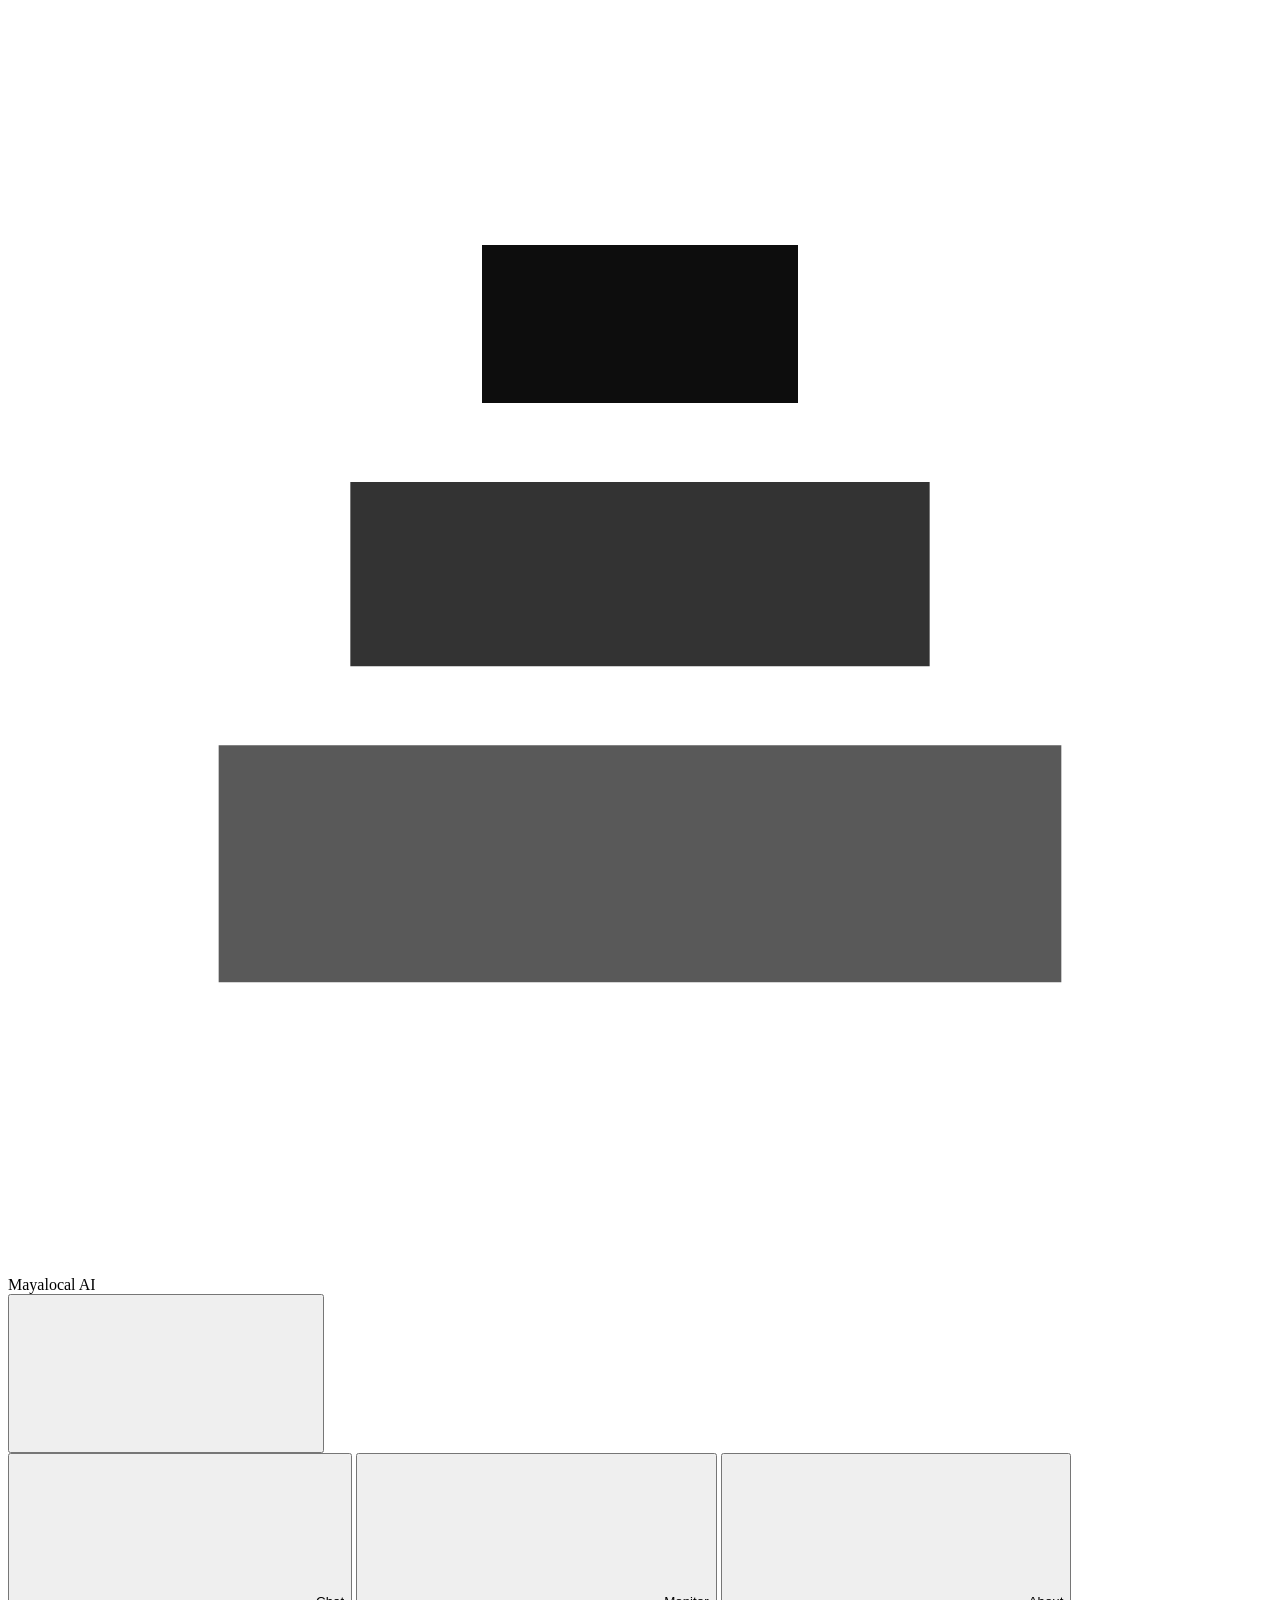
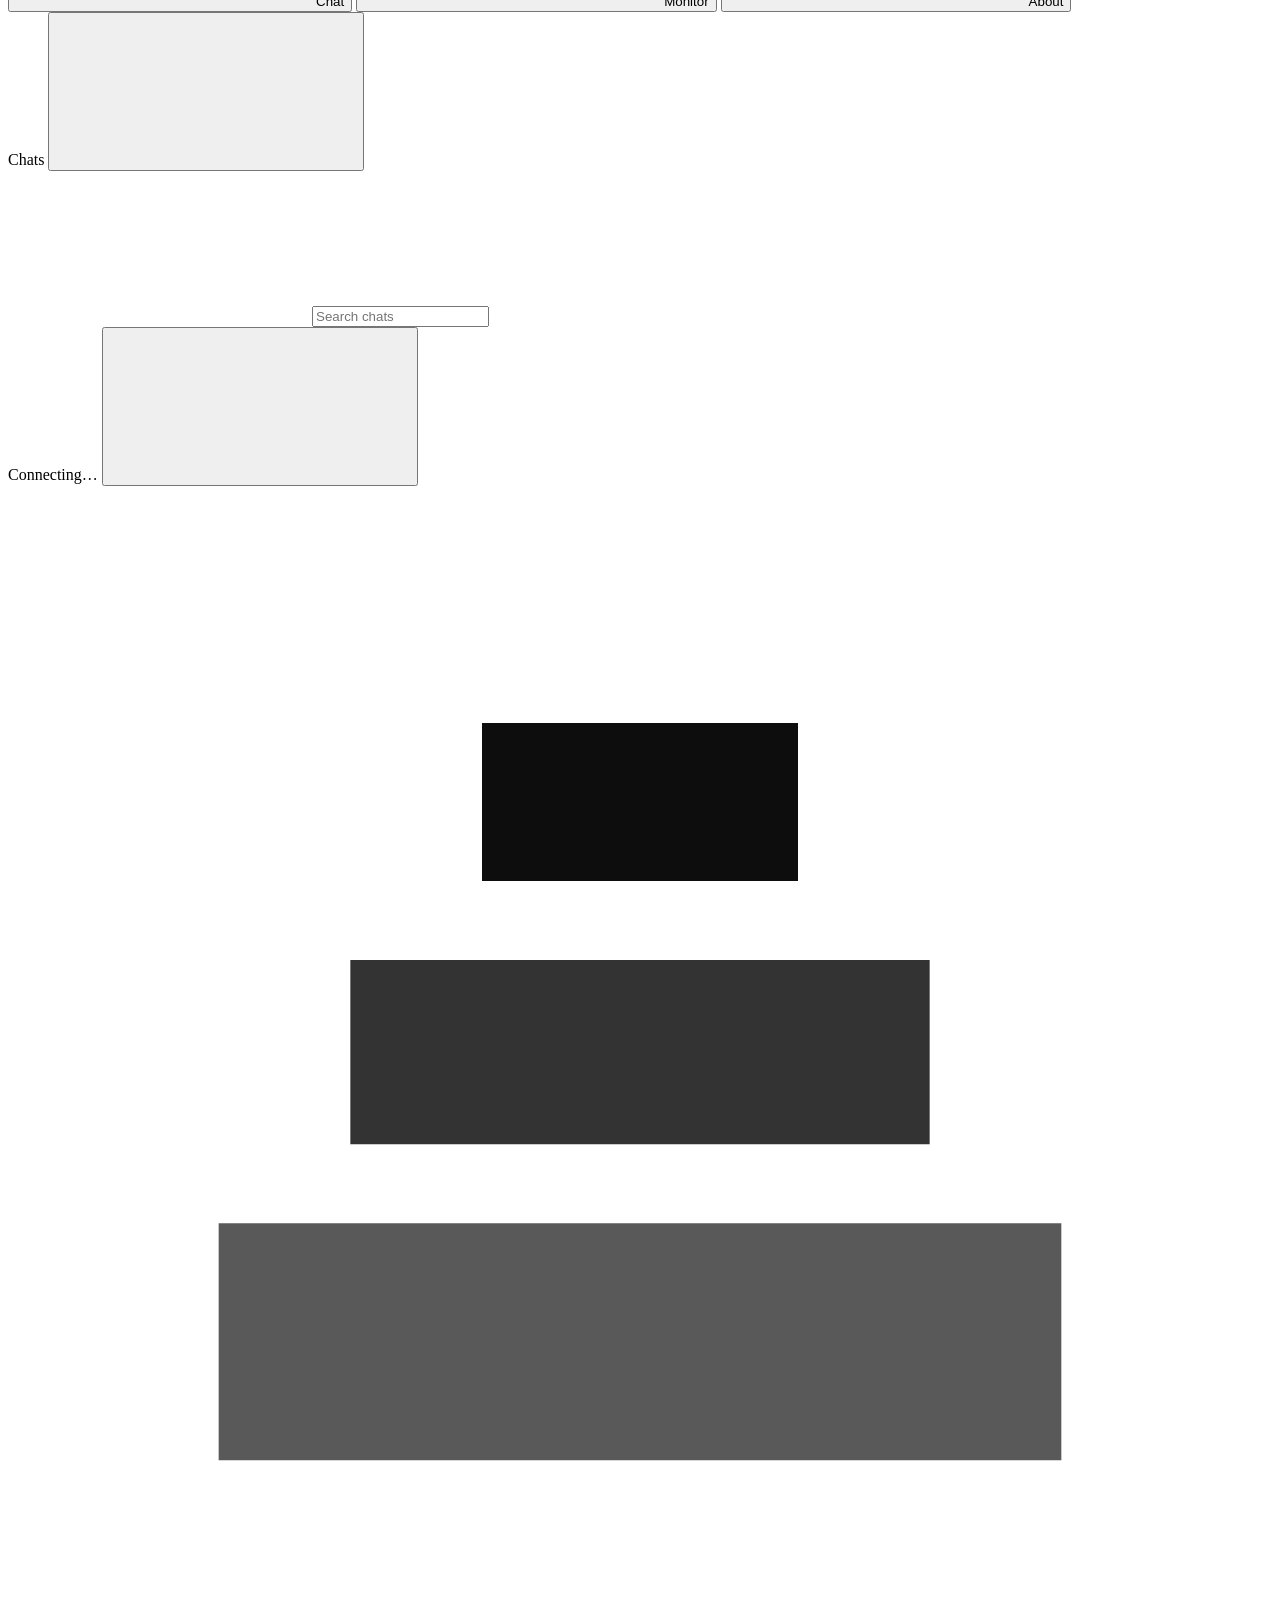
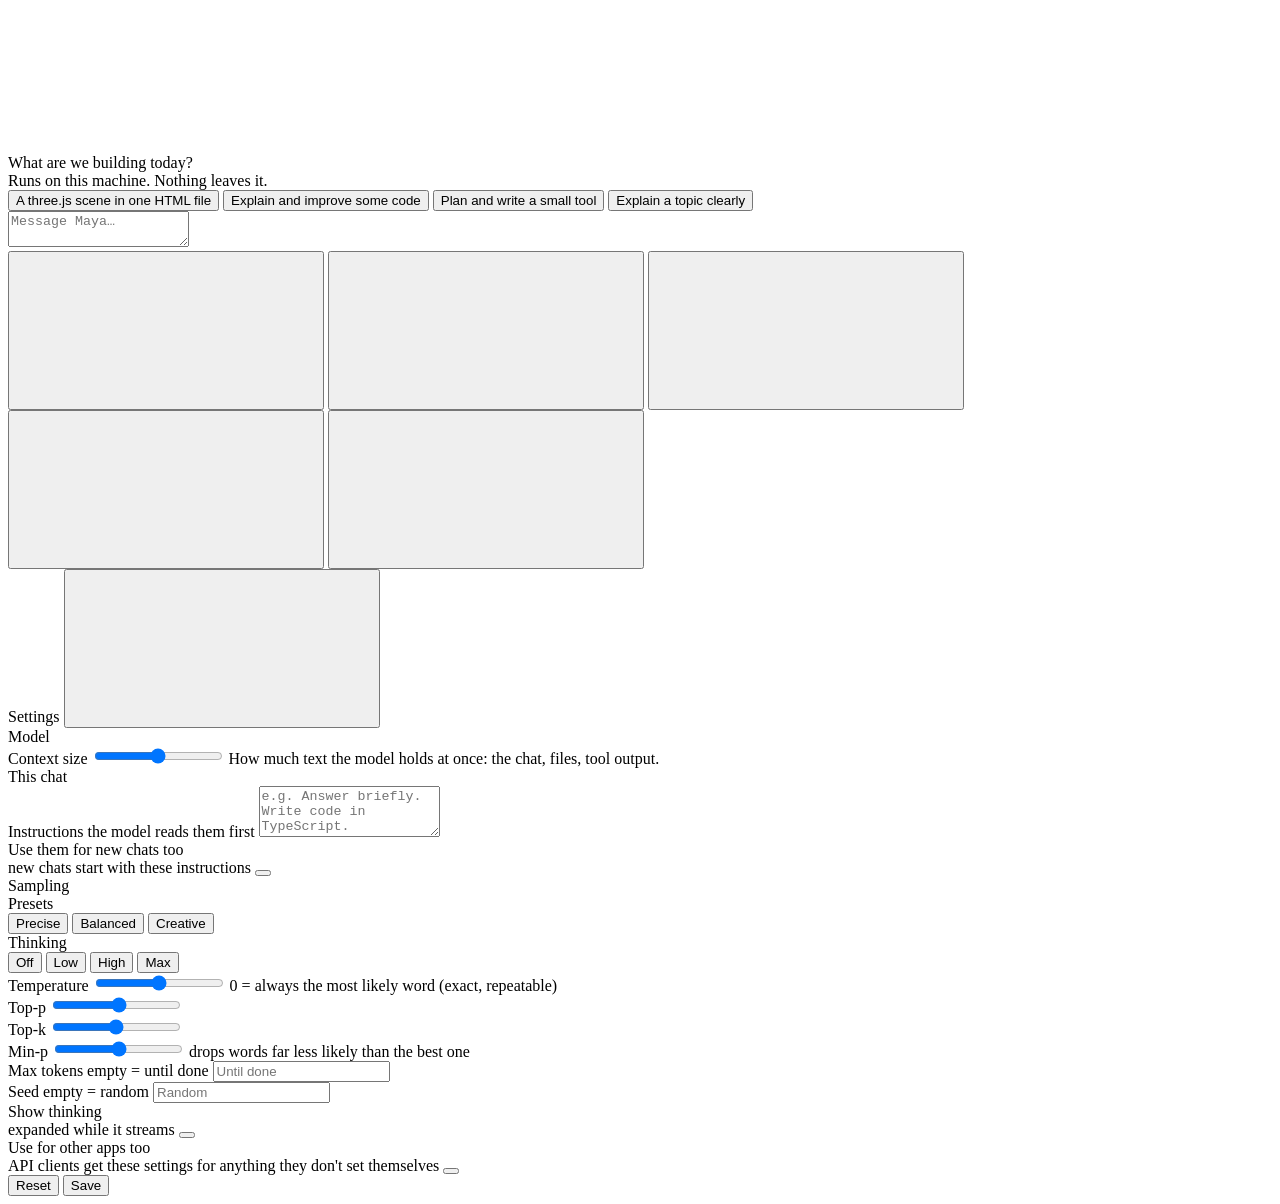
==== serve/web/index.html @ 5b813fad "merge: upstream v1.1.16 (MAYA_ names, DeepSeek-V4.1-Flash, EXL3 decode and the split's helper prompt" ====
<!doctype html>
<html lang="en" data-theme="dark">
<head>
<meta charset="utf-8">
<meta name="viewport" content="width=device-width, initial-scale=1, viewport-fit=cover">
<meta name="theme-color" content="#090a14">
<title>Project Maya</title>
<link rel="manifest" href="web/manifest.webmanifest">
<link rel="icon" href="web/icon.svg" type="image/svg+xml">
<link rel="stylesheet" href="web/tokens.css">
<link rel="stylesheet" href="web/components.css">
<link rel="stylesheet" href="web/app.css">
<script>
  // the theme before the first paint: the saved choice, else dark (Maya's default).  "maya.ui-theme": a choice
  // saved under the paper skin ("maya.theme") does not carry over
  try {
    const t = localStorage.getItem("maya.ui-theme") || "dark";
    document.documentElement.dataset.theme = t;
  } catch (e) {}
</script>
</head>
<body>
<!-- the gradient the context ring is drawn with -->
<svg width="0" height="0" style="position:absolute" aria-hidden="true">
  <defs><linearGradient id="maya-grad" x1="0" y1="0" x2="1" y2="1">
    <stop offset="0" stop-color="var(--st-accent)"/><stop offset="1" stop-color="var(--st-accent-2)"/></linearGradient></defs>
</svg>

<div class="shell">
<!-- ============================ Sidebar ============================ -->
<aside class="side">
  <div class="brand">
    <span class="maya-mark" aria-hidden="true">
      <svg viewBox="0 0 24 24" fill="none"><path d="M9 4.5h6v3H9z" fill="currentColor" opacity=".95"/>
        <path d="M6.5 9h11v3.5h-11z" fill="currentColor" opacity=".8"/><path d="M4 14h16v4.5H4z" fill="currentColor" opacity=".65"/></svg>
    </span>
    <span class="brand__text"><span class="brand__name">Maya</span><span class="brand__sub">local AI</span></span>
  </div>
  <button class="st-btn st-btn--icon chats-toggle" id="chats-toggle" title="Chats" aria-label="Chats" aria-controls="chats" aria-expanded="false">
    <svg class="st-icon"><use href="web/sprite.svg#i-menu"/></svg></button>
  <nav class="st-tabs" role="tablist" aria-label="Views">
    <button class="st-tab" role="tab" id="tab-btn-chat" aria-controls="view-chat" aria-selected="true" data-tab="chat">
      <svg class="st-icon"><use href="web/sprite.svg#i-chat"/></svg><span>Chat</span></button>
    <button class="st-tab" role="tab" id="tab-btn-monitor" aria-controls="view-monitor" aria-selected="false" data-tab="monitor">
      <svg class="st-icon"><use href="web/sprite.svg#i-activity"/></svg><span>Monitor</span></button>
    <button class="st-tab" role="tab" id="tab-btn-about" aria-controls="view-about" aria-selected="false" data-tab="about">
      <svg class="st-icon"><use href="web/sprite.svg#i-info"/></svg><span>About</span>
      <i class="tab-dot" id="about-dot" hidden title="A new version is available"></i></button>
  </nav>
  <!-- the chats: in the sidebar on wide screens, a panel from the left on narrow ones -->
  <section class="chats" id="chats" aria-label="Chats">
    <div class="chats__head">
      <span class="chats__title">Chats</span>
      <button class="st-btn st-btn--icon" id="chats-new" title="New chat (Ctrl+Shift+O)" aria-label="New chat">
        <svg class="st-icon"><use href="web/sprite.svg#i-plus"/></svg></button>
    </div>
    <label class="chats__search"><svg class="st-icon st-icon--sm" aria-hidden="true"><use href="web/sprite.svg#i-search"/></svg>
      <input id="chats-search" type="search" placeholder="Search chats" aria-label="Search chats" autocomplete="off"></label>
    <div class="chats__list" id="chats-list" role="list"></div>
  </section>
  <div class="side__model" id="side-model"></div>
  <div class="side__foot">
    <span class="st-pill" id="pill" data-state="idle" role="status" aria-live="polite">
      <span class="st-pill__dot"></span><span id="pill-text">Connecting&hellip;</span></span>
    <button class="st-btn st-btn--icon" id="theme-btn" title="Light / dark" aria-label="Switch between light and dark">
      <svg class="st-icon"><use id="theme-icon" href="web/sprite.svg#i-sun"/></svg></button>
  </div>
</aside>
<div class="scrim scrim--chats" id="chats-scrim" hidden></div>

<main>
  <!-- ============================ Chat ============================ -->
  <section class="view view--chat" id="view-chat" role="tabpanel" aria-labelledby="tab-btn-chat">
    <div class="chat-scroll" id="chat-scroll">
      <div class="chat" id="chat">
        <div class="chat-empty" id="chat-empty">
          <span class="maya-mark maya-mark--xl" aria-hidden="true">
            <svg viewBox="0 0 24 24" fill="none"><path d="M9 4.5h6v3H9z" fill="currentColor" opacity=".95"/>
              <path d="M6.5 9h11v3.5h-11z" fill="currentColor" opacity=".8"/><path d="M4 14h16v4.5H4z" fill="currentColor" opacity=".65"/></svg>
          </span>
          <div class="chat-empty__title">What are we building today?</div>
          <div class="chat-empty__sub" id="chat-empty-sub">Runs on this machine. Nothing leaves it.</div>
          <div class="chat-empty__model muted small" id="chat-empty-model"></div>
          <div class="suggestions" id="suggestions">
            <button type="button" class="suggestion" data-q="Write a single-file HTML page with a three.js scene: a slowly rotating, softly lit crystal on a dark background, with orbit controls.">A three.js scene in one HTML file</button>
            <button type="button" class="suggestion" data-q="Explain step by step what this code does, then suggest two improvements:&#10;&#10;```&#10;&#10;```">Explain and improve some code</button>
            <button type="button" class="suggestion" data-q="Plan a small Python command-line tool that renames photos by the date they were taken. List the steps, then write it.">Plan and write a small tool</button>
            <button type="button" class="suggestion" data-q="Summarize the key ideas of mixture-of-experts language models for a curious engineer, in five short paragraphs.">Explain a topic clearly</button>
          </div>
        </div>
      </div>
    </div>
    <button type="button" class="st-btn st-btn--secondary jump-latest" id="jump-latest" hidden>
      <svg class="st-icon st-icon--sm"><use href="web/sprite.svg#i-arrow-down"/></svg>Latest</button>
    <div class="composer-wrap">
      <form class="st-composer" id="composer">
        <div class="edit-banner" id="edit-banner" hidden>
          <svg class="st-icon st-icon--sm"><use href="web/sprite.svg#i-edit"/></svg>
          <span>Editing a message: sending it replaces the answers after it.</span>
          <button type="button" class="st-btn st-btn--secondary st-btn--sm" id="edit-cancel">Cancel</button>
        </div>
        <div class="attachments" id="attachments" hidden></div>
        <textarea id="input" rows="2" placeholder="Message Maya&hellip;" aria-label="Message"></textarea>
        <div class="st-composer__bar">
          <button type="button" class="st-btn st-btn--icon" id="attach-btn" title="Attach a text file (or drop it here)" aria-label="Attach a file">
            <svg class="st-icon"><use href="web/sprite.svg#i-attach"/></svg></button>
          <input type="file" id="file" multiple hidden>
          <button type="button" class="st-btn st-btn--icon" id="new-btn" title="New chat (Ctrl+Shift+O)" aria-label="New chat">
            <svg class="st-icon"><use href="web/sprite.svg#i-new-chat"/></svg></button>
          <button type="button" class="st-btn st-btn--icon" id="export-btn" title="Save this chat as Markdown" aria-label="Save this chat">
            <svg class="st-icon"><use href="web/sprite.svg#i-download"/></svg></button>
          <button type="button" class="st-btn st-btn--icon" id="sampling-btn" title="Settings: context, instructions, sampling" aria-label="Settings">
            <svg class="st-icon"><use href="web/sprite.svg#i-settings"/></svg></button>
          <span class="spacer"></span>
          <span class="ctx-meter" id="ctx-meter" hidden>
            <svg viewBox="0 0 20 20" aria-hidden="true"><circle class="ctx-meter__track" cx="10" cy="10" r="8"/>
              <circle class="ctx-meter__fill" id="ctx-ring" cx="10" cy="10" r="8" pathLength="100" stroke-dasharray="0 100"/></svg>
            <span id="ctx-text"></span></span>
          <span class="composer-hint" id="composer-hint"></span>
          <button type="button" class="st-btn st-btn--secondary" id="stop-btn" hidden title="Stop (Esc)">
            <svg class="st-icon st-icon--sm"><use href="web/sprite.svg#i-stop"/></svg>Stop</button>
          <button type="submit" class="st-btn st-btn--primary st-btn--send" id="send-btn" aria-label="Send">
            <svg class="st-icon"><use href="web/sprite.svg#i-send"/></svg></button>
        </div>
      </form>
    </div>
  </section>

  <!-- ============================ Monitor ============================ -->
  <section class="view view--monitor" id="view-monitor" role="tabpanel" aria-labelledby="tab-btn-monitor" hidden>
    <div class="monitor">
      <div class="page-head">
        <div><h1 class="page-title">Monitor</h1><p class="muted page-sub" id="mon-sub">Live view of the model, its experts and the hardware</p></div>
      </div>
      <div class="banners" id="banners"></div>

      <!-- hero: what the model is doing right now -->
      <div class="st-card hero">
        <div class="hero__top">
          <div class="hero__speed">
            <span class="hero__label">Throughput</span>
            <div class="hero__speeds">
              <div class="hero__rate">
                <span class="hero__value"><span id="hero-speed">&ndash;</span><small>tok/s</small></span>
                <span class="muted hero__speed-sub" id="hero-speed-sub">decode &middot; waiting for a request</span>
              </div>
              <div class="hero__rate hero__rate--prefill" title="Prompt tokens read per second (the prefill), counting only the tokens read - not the ones reused from the conversation cache">
                <span class="hero__value"><span id="hero-prefill">&ndash;</span><small>tok/s</small></span>
                <span class="muted hero__speed-sub" id="hero-prefill-sub">prefill</span>
              </div>
            </div>
          </div>
          <div class="hero__state">
            <div class="state-card__row"><span class="st-badge state-badge" id="state-badge" data-s="idle">Idle</span>
              <span class="muted" id="state-detail">waiting for a request</span></div>
            <div class="st-progress" id="state-progress"><div class="st-progress__bar" id="state-bar" style="width:0%"></div></div>
          </div>
        </div>
        <div class="spark-wrap" id="hero-spark-wrap">
          <svg class="hero__spark" id="hero-spark" viewBox="0 0 100 32" preserveAspectRatio="none" aria-hidden="true">
            <defs><linearGradient id="hero-fill" x1="0" y1="0" x2="0" y2="1">
              <stop offset="0" stop-color="var(--st-accent)" stop-opacity=".35"/><stop offset="1" stop-color="var(--st-accent)" stop-opacity="0"/></linearGradient></defs>
            <path class="area" fill="url(#hero-fill)"/><path class="line" fill="none" stroke="var(--st-accent)" stroke-width="1.8"
              stroke-linejoin="round" stroke-linecap="round" vector-effect="non-scaling-stroke"/>
            <g id="hero-spark-prefill" class="hero__spark-prefill"><path class="area" fill="currentColor" opacity=".10"/>
              <path class="line" fill="none" stroke="currentColor" stroke-width="1.6" stroke-dasharray="3 2" stroke-linejoin="round"
              stroke-linecap="round" vector-effect="non-scaling-stroke"/></g></svg>
          <span class="spark-empty muted small">No activity in the last minute</span>
        </div>
        <div class="hero__stats">
          <div class="kv"><span class="kv__k">Time per token</span><span class="kv__v" id="hero-ms">&ndash;</span></div>
          <div class="kv"><span class="kv__k">VRAM hit</span><span class="kv__v" id="hero-hit">&ndash;</span></div>
          <div class="kv" title="Prompt and answer tokens of the request running now, else of the last one - against the model's context size"><span class="kv__k" id="hero-ctx-k">Context of the last request</span><span class="kv__v" id="hero-ctx">&ndash;</span></div>
          <div class="kv"><span class="kv__k">Requests served</span><span class="kv__v" id="hero-req">&ndash;</span></div>
        </div>
      </div>

      <!-- the expert tiers (the engine's STAT lines): shown only when the engine reports them -->
      <div class="st-card tiers-card" id="tiers-card" hidden>
        <div class="card-head">
          <span class="card-title">Where the experts live</span>
          <span class="muted small" id="tiers-sub"></span>
        </div>
        <div class="tierbar" id="tierbar" aria-label="Experts by tier">
          <span class="tierbar__seg tierbar__seg--vram" id="tierbar-vram" style="width:0%"></span>
          <span class="tierbar__seg tierbar__seg--ram" id="tierbar-ram" style="width:0%"></span>
          <span class="tierbar__seg tierbar__seg--disk" id="tierbar-disk" style="width:0%"></span>
        </div>
        <div class="tierlegend">
          <div class="tierlegend__item"><i class="dot dot--vram"></i><span>VRAM</span><b id="tier-vram-text">&ndash;</b></div>
          <div class="tierlegend__item"><i class="dot dot--ram"></i><span id="tier-ram-label">Pinned RAM</span><b id="tier-ram-text">&ndash;</b></div>
          <div class="tierlegend__item" id="tier-disk-item"><i class="dot dot--disk"></i><span>SSD only</span><b id="tier-disk-text">&ndash;</b></div>
        </div>
        <div class="metrics metrics--tiers" id="tiers"></div>
        <p class="tier-advice muted small" id="tier-advice" hidden></p>
      </div>

      <!-- the GPUs: what fills each (the GLM engine's VRAM lines and NVML's processes) and, with several, each one's load,
           power, temperature and PCIe link.  A row a GPU, the parts' colours once above them, a row's own parts when
           opened; an engine without VRAM lines: NVML's memory only, from five GPUs (app.js renderGpuMap) -->
      <div class="st-card gpumap-card" id="gpumap-card" hidden>
        <div class="card-head">
          <span class="card-title" id="gpumap-title">What fills the GPU</span>
          <span class="muted small" id="gpumap-sub"></span>
        </div>
        <div class="gpukey" id="gpukey" hidden></div>
        <div class="gpurows" id="gpurows"></div>
        <p class="gpumap-now muted small" id="gpumap-now" hidden></p>
        <p class="tier-advice muted small" id="gpumap-advice" hidden></p>
        <div class="gpubar-tip" id="gpubar-tip" role="tooltip" hidden></div>
      </div>

      <div class="section-title">Hardware</div>
      <div class="metrics" id="metrics">
        <!-- filled by app.js: the GPU row (active, VRAM, power, temperature), the host row (PCIe, CPU, RAM, disk) -->
      </div>

      <div class="st-card req-card">
          <div class="card-head"><span class="card-title">Recent requests</span>
            <button class="st-btn st-btn--secondary st-btn--sm" id="req-all" hidden>Show all</button></div>
          <div class="table-wrap" id="req-wrap">
            <table class="st-table">
              <thead><tr><th>Time</th><th>Status</th><th class="num">Prompt</th><th class="num" title="Prompt tokens the conversation cache already held">Reused</th>
                <th class="num" title="Prompt tokens read per second (the reused ones not counted)">Prefill</th><th class="num">Output</th>
                <th class="num" title="Answer tokens written per second">Decode</th><th class="num" title="While writing the answer: the share of the routed experts that were already in VRAM">VRAM hit</th><th class="num">Duration</th></tr></thead>
              <tbody id="req-body"><tr><td colspan="9" class="muted">No requests yet</td></tr></tbody>
            </table>
          </div>
          <p class="muted req-totals" id="req-totals"></p>
      </div>

      <div class="st-card trouble-card">
        <div class="card-head"><span class="card-title">Troubleshooting</span>
          <span class="trouble-actions">
            <button class="st-btn st-btn--secondary st-btn--sm" id="report-show" type="button">Show engine log</button>
            <button class="st-btn st-btn--primary st-btn--sm" id="report-copy" type="button">
              <svg class="st-icon st-icon--sm"><use href="web/sprite.svg#i-report"/></svg>Copy report</button></span></div>
        <p class="muted small trouble-note">A report for a GitHub issue: the versions, this PC, the engine's settings and the
          telling lines of its log (no API key). Read it before you share it.</p>
        <pre class="report-pre" id="report-pre" hidden></pre>
      </div>

      <div class="st-card mcp-card" id="mcp-card" hidden>
        <div class="card-head"><span class="card-title">MCP servers</span><span class="muted small" id="mcp-sum"></span></div>
        <div class="mcp-list" id="mcp-list"></div>
        <p class="muted small mcp-note">Their tools run on this machine with your rights, when the model decides to call them
          (in this page's chat only; switch it off in Settings).</p>
      </div>
    </div>
  </section>

  <!-- ============================ About ============================ -->
  <section class="view view--about" id="view-about" role="tabpanel" aria-labelledby="tab-btn-about" hidden>
    <div class="about">
      <div class="page-head">
        <div><h1 class="page-title">About</h1><p class="muted page-sub">The model, this machine, and how to connect your tools</p></div>
      </div>
      <div class="update-card" id="update-card" hidden aria-live="polite"></div>
      <div class="about-grid">
        <div class="st-card about-engine">
          <span class="card-title">Model and engine</span>
          <dl class="facts" id="facts-engine"></dl>
        </div>
        <div class="st-card about-machine">
          <span class="card-title">This machine</span>
          <dl class="facts" id="facts-hw"></dl>
        </div>
        <div class="st-card about-connect">
          <span class="card-title">Connect your tools</span>
          <p class="muted">Any OpenAI- or Anthropic-compatible client works with these addresses.</p>
          <dl class="facts" id="facts-api"></dl>
          <div class="snippets" id="snippets"></div>
        </div>
        <div class="st-card about-settings">
          <span class="card-title">Settings</span>
          <div class="st-field">
            <label class="st-label" for="api-key">API key <output>only if the server was started with one</output></label>
            <input class="st-input" id="api-key" type="password" autocomplete="off" placeholder="Not needed">
          </div>
          <p class="muted small">Chats, settings and the key are kept in this browser only. The light or dark look is
            the button beside the status in the sidebar.</p>
          <button class="st-btn st-btn--danger" id="clear-data" type="button">
            <svg class="st-icon st-icon--sm"><use href="web/sprite.svg#i-trash"/></svg>Clear chats and settings in this browser</button>
        </div>
      </div>
    </div>
  </section>
</main>
</div>

<!-- ============================ Settings drawer ============================ -->
<aside class="st-drawer" id="drawer" data-open="false" role="dialog" aria-modal="true" aria-labelledby="drawer-title" aria-hidden="true">
  <div class="st-drawer__head"><span class="card-title" id="drawer-title">Settings</span>
    <button class="st-btn st-btn--icon" id="drawer-close" aria-label="Close">
      <svg class="st-icon"><use href="web/sprite.svg#i-close"/></svg></button></div>
  <div class="st-drawer__body">
    <div class="drawer-section">Model</div>
    <div class="st-field" id="ctx-field">
      <label class="st-label" for="s-ctx">Context size <output id="o-ctx"></output></label>
      <input class="st-slider" type="range" id="s-ctx" min="0" max="10" step="1">
      <span class="muted small" id="ctx-est">How much text the model holds at once: the chat, files, tool output.</span>
      <span class="ctx-warn small" id="ctx-warn" hidden></span>
    </div>

    <div class="drawer-section">This chat</div>
    <div class="st-field">
      <label class="st-label" for="s-system">Instructions <output>the model reads them first</output></label>
      <textarea class="st-input st-textarea" id="s-system" rows="3" placeholder="e.g. Answer briefly. Write code in TypeScript."></textarea>
    </div>
    <div class="toggle-row"><span>Use them for new chats too<br><span class="muted small">new chats start with these instructions</span></span>
      <button class="st-toggle" id="s-sys-default" role="switch" aria-checked="false" aria-label="Use the instructions for new chats"></button></div>

    <div class="drawer-section">Sampling</div>
    <div class="st-field">
      <span class="st-label">Presets</span>
      <div class="seg seg--3" id="s-preset" role="group" aria-label="Presets">
        <button type="button" data-p="precise" title="Temperature 0: the same question gives the same answer">Precise</button>
        <button type="button" data-p="balanced" title="Temperature 0.6, top-p 0.95, top-k 20">Balanced</button>
        <button type="button" data-p="creative" title="Temperature 1.0, top-p 0.95, min-p 0.05">Creative</button>
      </div>
    </div>
    <div class="st-field">
      <label class="st-label" id="l-thinking">Thinking <output id="o-thinking"></output></label>
      <div class="seg" id="s-thinking" role="radiogroup" aria-labelledby="l-thinking">
        <button type="button" role="radio" data-v="none" title="No thinking: it answers right away">Off</button>
        <button type="button" role="radio" data-v="low" title="GLM's Low: a short think">Low</button>
        <button type="button" role="radio" data-v="high" title="GLM's High: thinks it through">High</button>
        <button type="button" role="radio" data-v="max" title="GLM's Max: the most thorough, and the longest">Max</button>
      </div>
    </div>
    <div class="st-field">
      <label class="st-label" for="s-temp">Temperature <output id="o-temp"></output></label>
      <input class="st-slider" type="range" id="s-temp" min="0" max="1.5" step="0.05">
      <span class="muted small">0 = always the most likely word (exact, repeatable)</span>
    </div>
    <div class="st-field">
      <label class="st-label" for="s-topp">Top-p <output id="o-topp"></output></label>
      <input class="st-slider" type="range" id="s-topp" min="0.05" max="1" step="0.05">
    </div>
    <div class="st-field">
      <label class="st-label" for="s-topk">Top-k <output id="o-topk"></output></label>
      <input class="st-slider" type="range" id="s-topk" min="0" max="64" step="1">
    </div>
    <div class="st-field">
      <label class="st-label" for="s-minp">Min-p <output id="o-minp"></output></label>
      <input class="st-slider" type="range" id="s-minp" min="0" max="0.5" step="0.01">
      <span class="muted small">drops words far less likely than the best one</span>
    </div>
    <div class="st-field">
      <label class="st-label" for="s-max">Max tokens <output>empty = until done</output></label>
      <input class="st-input" id="s-max" type="number" min="1" step="1" placeholder="Until done">
    </div>
    <div class="st-field">
      <label class="st-label" for="s-seed">Seed <output>empty = random</output></label>
      <input class="st-input" id="s-seed" type="number" min="1" step="1" placeholder="Random">
    </div>
    <div class="toggle-row"><span>Show thinking<br><span class="muted small">expanded while it streams</span></span>
      <button class="st-toggle" id="s-show" role="switch" aria-checked="true" aria-label="Show thinking"></button></div>
    <div class="toggle-row" id="mcp-row" hidden><span>Use tools from MCP servers<br><span class="muted small"
      id="mcp-row-sub">the model may call them while it answers</span></span>
      <button class="st-toggle" id="s-mcp" role="switch" aria-checked="true" aria-label="Use tools from MCP servers"></button></div>
    <div class="toggle-row"><span>Use for other apps too<br><span class="muted small" id="share-sub">API clients get these settings for
      anything they don't set themselves</span></span>
      <button class="st-toggle" id="s-share" role="switch" aria-checked="false" aria-label="Use for other apps too"></button></div>
    <div class="dirty-bar" id="dirty-bar" hidden>
      <span>You have changes that are not saved.</span>
      <button class="st-btn st-btn--secondary st-btn--sm" id="dirty-discard" type="button">Discard</button>
      <button class="st-btn st-btn--primary st-btn--sm" id="dirty-save" type="button">Save</button>
    </div>
    <div class="drawer-actions">
      <button class="st-btn st-btn--secondary" id="s-reset" type="button">Reset</button>
      <button class="st-btn st-btn--primary" id="s-apply" type="button">Save</button>
    </div>
  </div>
</aside>
<div class="scrim" id="scrim" hidden></div>

<!-- ============================ Dialog (confirmations, the HTML preview) ============================ -->
<div class="modal" id="modal" role="dialog" aria-modal="true" aria-labelledby="modal-title" hidden>
  <div class="modal__box" id="modal-box">
    <div class="modal__head"><span class="card-title" id="modal-title"></span>
      <button class="st-btn st-btn--icon" id="modal-close" aria-label="Close"><svg class="st-icon"><use href="web/sprite.svg#i-close"/></svg></button></div>
    <div class="modal__body" id="modal-body"></div>
    <div class="modal__actions" id="modal-actions"></div>
  </div>
</div>
<div class="st-toasts" id="toasts" aria-live="polite"></div>
<script src="web/app.js"></script>
</body>
</html>
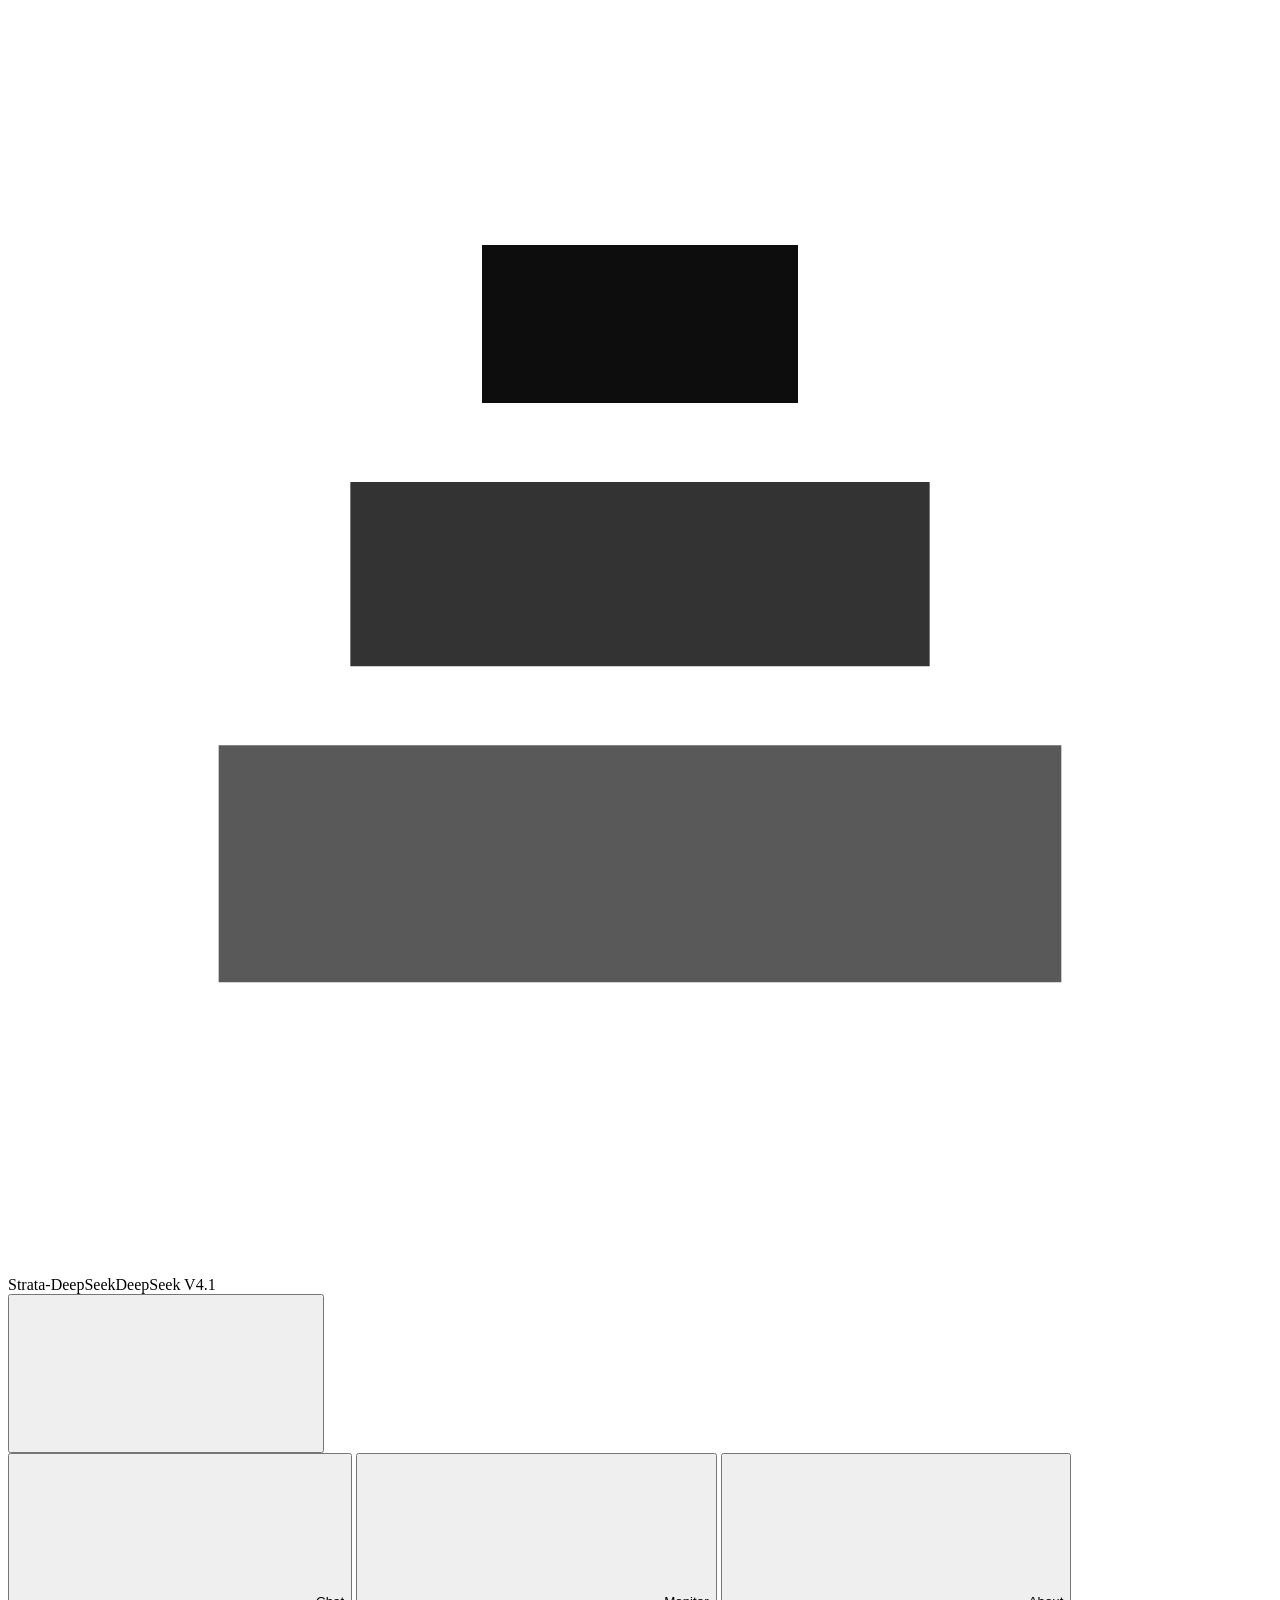
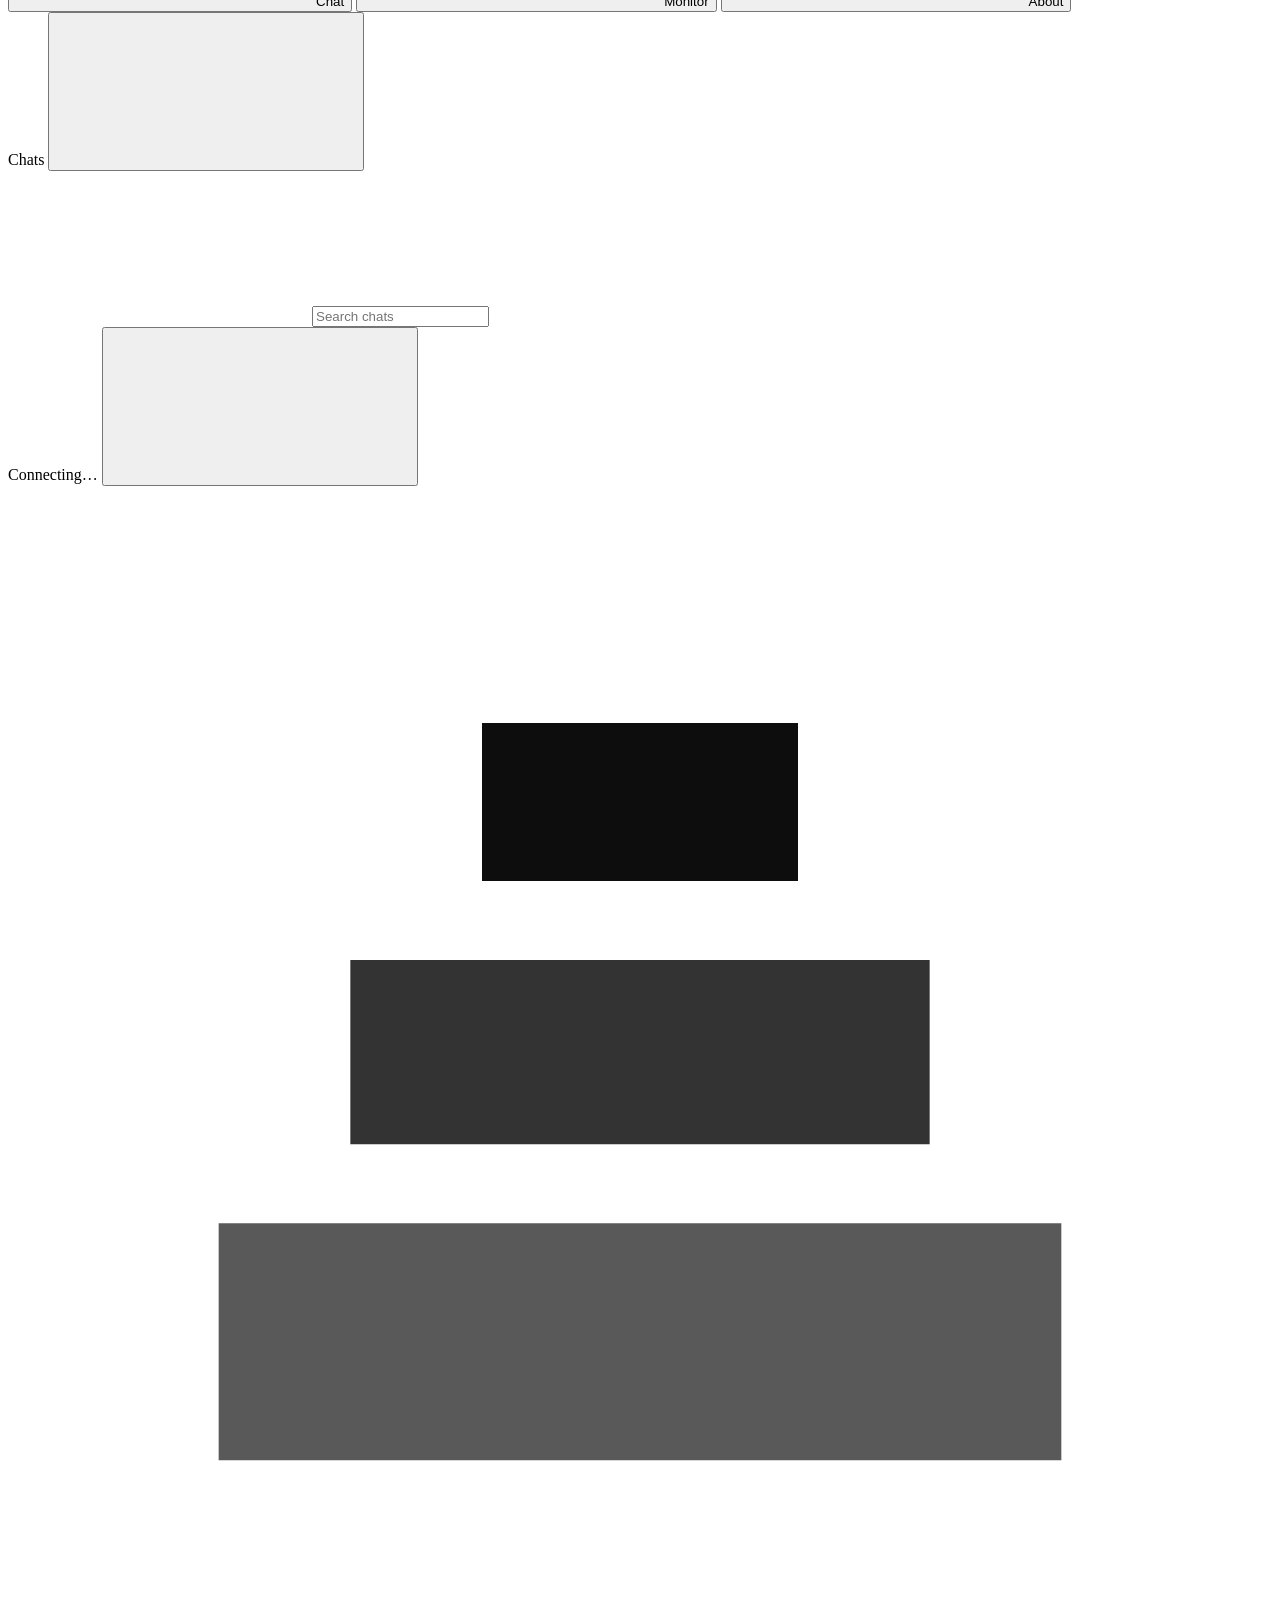
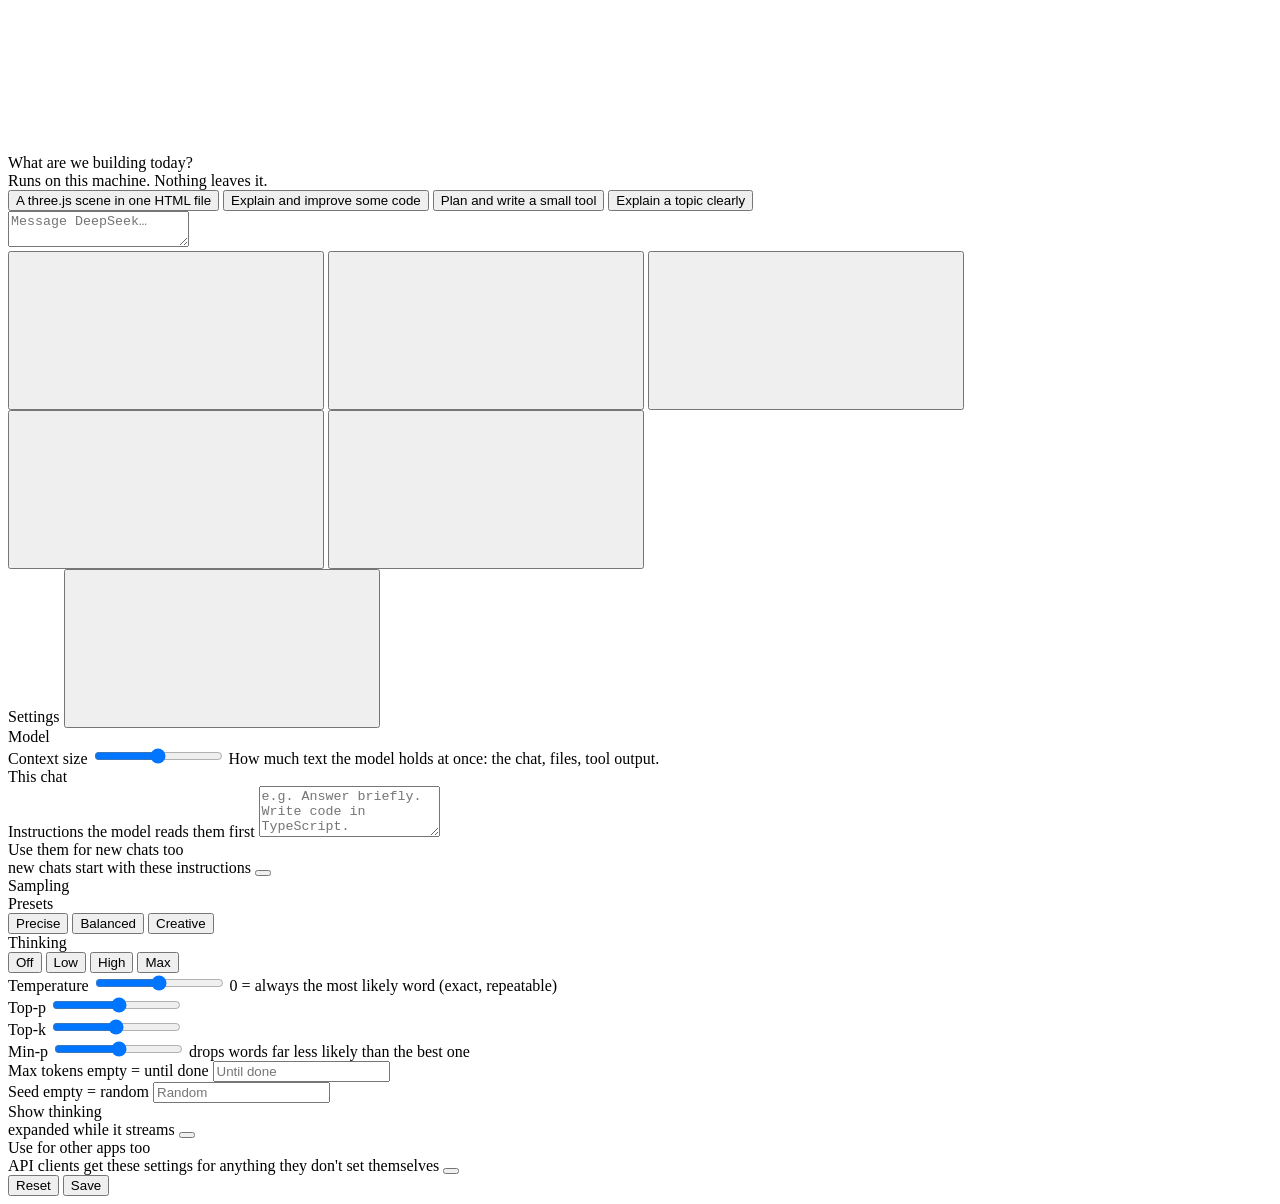
==== commit ce774f8a: "serve: Strata-DeepSeek monitor, sandal-white theme, NVML indices from the LEND PCI addresses The ove" ====
--- a/serve/web/index.html
+++ b/serve/web/index.html
@@ -1,20 +1,20 @@
 <!doctype html>
-<html lang="en" data-theme="dark">
+<html lang="en" data-theme="light">
 <head>
 <meta charset="utf-8">
 <meta name="viewport" content="width=device-width, initial-scale=1, viewport-fit=cover">
-<meta name="theme-color" content="#090a14">
-<title>Project Maya</title>
+<meta name="theme-color" content="#f7f1e6">
+<title>Strata-DeepSeek</title>
 <link rel="manifest" href="web/manifest.webmanifest">
 <link rel="icon" href="web/icon.svg" type="image/svg+xml">
 <link rel="stylesheet" href="web/tokens.css">
 <link rel="stylesheet" href="web/components.css">
 <link rel="stylesheet" href="web/app.css">
 <script>
-  // the theme before the first paint: the saved choice, else dark (Maya's default).  "maya.ui-theme": a choice
-  // saved under the paper skin ("maya.theme") does not carry over
+  // the theme before the first paint: the saved choice, else sandal white (the default).  "strata.ui-theme": a choice
+  // saved under Maya's old skin does not carry over
   try {
-    const t = localStorage.getItem("maya.ui-theme") || "dark";
+    const t = localStorage.getItem("strata.ui-theme") || "light";
     document.documentElement.dataset.theme = t;
   } catch (e) {}
 </script>
@@ -34,7 +34,7 @@
       <svg viewBox="0 0 24 24" fill="none"><path d="M9 4.5h6v3H9z" fill="currentColor" opacity=".95"/>
         <path d="M6.5 9h11v3.5h-11z" fill="currentColor" opacity=".8"/><path d="M4 14h16v4.5H4z" fill="currentColor" opacity=".65"/></svg>
     </span>
-    <span class="brand__text"><span class="brand__name">Maya</span><span class="brand__sub">local AI</span></span>
+    <span class="brand__text"><span class="brand__name">Strata-DeepSeek</span><span class="brand__sub">DeepSeek V4.1</span></span>
   </div>
   <button class="st-btn st-btn--icon chats-toggle" id="chats-toggle" title="Chats" aria-label="Chats" aria-controls="chats" aria-expanded="false">
     <svg class="st-icon"><use href="web/sprite.svg#i-menu"/></svg></button>
@@ -100,7 +100,7 @@
           <button type="button" class="st-btn st-btn--secondary st-btn--sm" id="edit-cancel">Cancel</button>
         </div>
         <div class="attachments" id="attachments" hidden></div>
-        <textarea id="input" rows="2" placeholder="Message Maya&hellip;" aria-label="Message"></textarea>
+        <textarea id="input" rows="2" placeholder="Message DeepSeek&hellip;" aria-label="Message"></textarea>
         <div class="st-composer__bar">
           <button type="button" class="st-btn st-btn--icon" id="attach-btn" title="Attach a text file (or drop it here)" aria-label="Attach a file">
             <svg class="st-icon"><use href="web/sprite.svg#i-attach"/></svg></button>
@@ -134,6 +134,26 @@
       </div>
       <div class="banners" id="banners"></div>
 
+      <!-- the Monitor's own tabs: each appears only when the engine reports what it shows (app.js renderMonitorTabs) -
+           two GPUs or ten, a drafter or none, a page of tabs the engine's own facts fill, never empty ones -->
+      <div class="st-tabs mtabbar" id="monitor-tabs" role="tablist" aria-label="Monitor views">
+        <button class="st-tab" role="tab" data-mtab="overview" aria-selected="true">
+          <svg class="st-icon"><use href="web/sprite.svg#i-activity"/></svg><span>Overview</span></button>
+        <button class="st-tab" role="tab" data-mtab="gpus" aria-selected="false" hidden>
+          <svg class="st-icon"><use href="web/sprite.svg#i-gpu"/></svg><span>GPUs</span><span class="mtab__v" id="mtab-v-gpus"></span></button>
+        <button class="st-tab" role="tab" data-mtab="lend" aria-selected="false" hidden>
+          <svg class="st-icon"><use href="web/sprite.svg#i-experts"/></svg><span>Loan</span><span class="mtab__v" id="mtab-v-lend"></span></button>
+        <button class="st-tab" role="tab" data-mtab="prefill" aria-selected="false" hidden>
+          <svg class="st-icon"><use href="web/sprite.svg#i-bolt"/></svg><span>Prefill</span><span class="mtab__v" id="mtab-v-prefill"></span></button>
+        <button class="st-tab" role="tab" data-mtab="storage" aria-selected="false" hidden>
+          <svg class="st-icon"><use href="web/sprite.svg#i-disk"/></svg><span>Storage</span><span class="mtab__v" id="mtab-v-storage"></span></button>
+        <button class="st-tab" role="tab" data-mtab="engram" aria-selected="false" hidden>
+          <svg class="st-icon"><use href="web/sprite.svg#i-layers"/></svg><span>Engram</span><span class="mtab__v" id="mtab-v-engram"></span></button>
+        <button class="st-tab" role="tab" data-mtab="draft" aria-selected="false" hidden>
+          <svg class="st-icon"><use href="web/sprite.svg#i-thinking"/></svg><span>Draft</span><span class="mtab__v" id="mtab-v-draft"></span></button>
+      </div>
+
+      <div class="mpanel" id="mpanel-overview" role="tabpanel" aria-label="Overview">
       <!-- hero: what the model is doing right now -->
       <div class="st-card hero">
         <div class="hero__top">
@@ -195,21 +215,6 @@
         <p class="tier-advice muted small" id="tier-advice" hidden></p>
       </div>
 
-      <!-- the GPUs: what fills each (the GLM engine's VRAM lines and NVML's processes) and, with several, each one's load,
-           power, temperature and PCIe link.  A row a GPU, the parts' colours once above them, a row's own parts when
-           opened; an engine without VRAM lines: NVML's memory only, from five GPUs (app.js renderGpuMap) -->
-      <div class="st-card gpumap-card" id="gpumap-card" hidden>
-        <div class="card-head">
-          <span class="card-title" id="gpumap-title">What fills the GPU</span>
-          <span class="muted small" id="gpumap-sub"></span>
-        </div>
-        <div class="gpukey" id="gpukey" hidden></div>
-        <div class="gpurows" id="gpurows"></div>
-        <p class="gpumap-now muted small" id="gpumap-now" hidden></p>
-        <p class="tier-advice muted small" id="gpumap-advice" hidden></p>
-        <div class="gpubar-tip" id="gpubar-tip" role="tooltip" hidden></div>
-      </div>
-
       <div class="section-title">Hardware</div>
       <div class="metrics" id="metrics">
         <!-- filled by app.js: the GPU row (active, VRAM, power, temperature), the host row (PCIe, CPU, RAM, disk) -->
@@ -245,6 +250,100 @@
         <div class="mcp-list" id="mcp-list"></div>
         <p class="muted small mcp-note">Their tools run on this machine with your rights, when the model decides to call them
           (in this page's chat only; switch it off in Settings).</p>
+      </div>
+      </div>
+
+      <!-- the split, card by card: the engine's own LEND lines (app.js renderGpuPanel) -->
+      <div class="mpanel" id="mpanel-gpus" role="tabpanel" aria-label="GPUs" hidden>
+        <div class="st-card gpus-card" id="gpus-card" hidden>
+          <div class="card-head">
+            <span class="card-title">The split, card by card</span>
+            <span class="muted small" id="gpus-sub"></span>
+          </div>
+          <div class="gpus-list" id="gpus-list"></div>
+          <p class="muted small gpus-note">Each card as the engine reports it: the layers on it, the experts it holds for
+            good, the drafter's and the trunk's slots its prompt arena lends between prompts, and the chunk its prompt
+            path takes. The page sums whatever the engine reports.</p>
+        </div>
+
+        <!-- the GPUs: what fills each (the GLM engine's VRAM lines and NVML's processes) and, with several, each one's load,
+             power, temperature and PCIe link.  A row a GPU, the parts' colours once above them, a row's own parts when
+             opened; an engine without VRAM lines: NVML's memory only, from five GPUs (app.js renderGpuMap) -->
+        <div class="st-card gpumap-card" id="gpumap-card" hidden>
+          <div class="card-head">
+            <span class="card-title" id="gpumap-title">What fills the GPU</span>
+            <span class="muted small" id="gpumap-sub"></span>
+          </div>
+          <div class="gpukey" id="gpukey" hidden></div>
+          <div class="gpurows" id="gpurows"></div>
+          <p class="gpumap-now muted small" id="gpumap-now" hidden></p>
+          <p class="tier-advice muted small" id="gpumap-advice" hidden></p>
+          <div class="gpubar-tip" id="gpubar-tip" role="tooltip" hidden></div>
+        </div>
+      </div>
+
+      <!-- lending and borrowing: the arena's experts between prompts, the prompt's buffers during one (renderLendPanel) -->
+      <div class="mpanel" id="mpanel-lend" role="tabpanel" aria-label="Loan" hidden>
+        <div class="st-card lend-card" id="lend-card" hidden>
+          <div class="card-head">
+            <span class="card-title">Lending and borrowing</span>
+            <span class="muted small" id="lend-sub"></span>
+          </div>
+          <div class="metrics metrics--tiers metrics--four" id="lend-metrics"></div>
+          <div class="lend-rows" id="lend-rows"></div>
+          <p class="muted small lend-note">While the model reads a prompt its expert banks are lent back to the prompt:
+            the same bytes are the chunk buffers, then experts again. The engine's own report, summed over whatever
+            cards it found.</p>
+        </div>
+      </div>
+
+      <!-- reading a prompt: the engine's chunk per card, its path and the rate (renderPrefillPanel) -->
+      <div class="mpanel" id="mpanel-prefill" role="tabpanel" aria-label="Prefill" hidden>
+        <div class="st-card prefill-card" id="prefill-card" hidden>
+          <div class="card-head">
+            <span class="card-title">Reading a prompt</span>
+            <span class="muted small" id="prefill-sub"></span>
+          </div>
+          <div class="metrics metrics--tiers metrics--four" id="prefill-metrics"></div>
+          <div class="table-wrap" id="prefill-chunks"></div>
+          <p class="muted small prefill-note" id="prefill-note"></p>
+        </div>
+      </div>
+
+      <!-- the model on the disk: its folder, the free space, the SSD reads a token costs (renderStoragePanel) -->
+      <div class="mpanel" id="mpanel-storage" role="tabpanel" aria-label="Storage" hidden>
+        <div class="st-card storage-card" id="storage-card" hidden>
+          <div class="card-head">
+            <span class="card-title">The model on the disk</span>
+            <span class="muted small" id="storage-sub"></span>
+          </div>
+          <div class="metrics metrics--tiers metrics--four" id="storage-metrics"></div>
+          <p class="muted small storage-note" id="storage-note"></p>
+        </div>
+      </div>
+
+      <!-- the n-gram memory (Engram): its layers, lookups and read time (renderEngramPanel) -->
+      <div class="mpanel" id="mpanel-engram" role="tabpanel" aria-label="Engram" hidden>
+        <div class="st-card engram-card" id="engram-card" hidden>
+          <div class="card-head">
+            <span class="card-title">The n-gram memory (Engram)</span>
+            <span class="muted small" id="engram-sub"></span>
+          </div>
+          <div class="metrics metrics--tiers metrics--four" id="engram-metrics"></div>
+          <p class="muted small engram-note" id="engram-note"></p>
+        </div>
+      </div>
+
+      <!-- speculative decoding (DSpark): its block, acceptance and time a token (renderDraftPanel) -->
+      <div class="mpanel" id="mpanel-draft" role="tabpanel" aria-label="Draft" hidden>
+        <div class="st-card draft-card" id="draft-card" hidden>
+          <div class="card-head">
+            <span class="card-title">Speculative decoding (DSpark)</span>
+            <span class="muted small" id="draft-sub"></span>
+          </div>
+          <div class="metrics metrics--tiers metrics--four" id="draft-metrics"></div>
+          <p class="muted small draft-note" id="draft-note"></p>
+        </div>
       </div>
     </div>
   </section>
